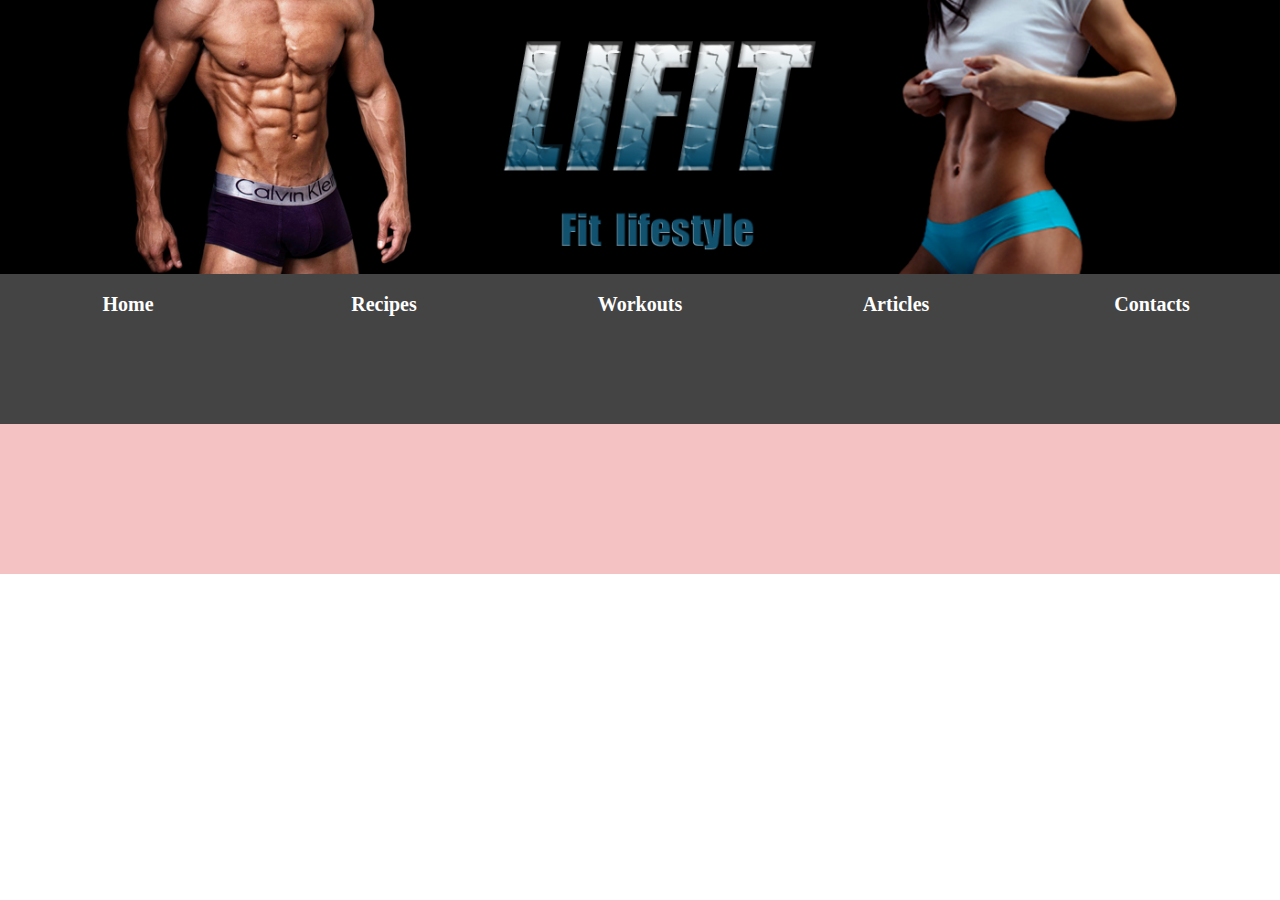
==== probka.html @ ff79abb5 "First commit" ====
<!DOCTYPE html>
<html>
	<head>
		<meta charset="utf-8">
		<title> Lifit </title>
		<style>
		html, body {
			margin:0px;
			height: 100%;
		}
		div { float:center;}
		iframe {
			display: block;
			width: 100%;
			border-style: none;
		}
		img {
			float:left;
			width: 100%;
		}
		
		[name=contents] {
			height: calc(100% - 360px);
		}
		</style>
	</head>
	<body>
	<div>
		<img src="di2.jpg">
		<iframe name="menu" src="menu.html"></iframe>
		<iframe name="contents" src="start.html"></iframe>
	</div>
	</body>
</html>
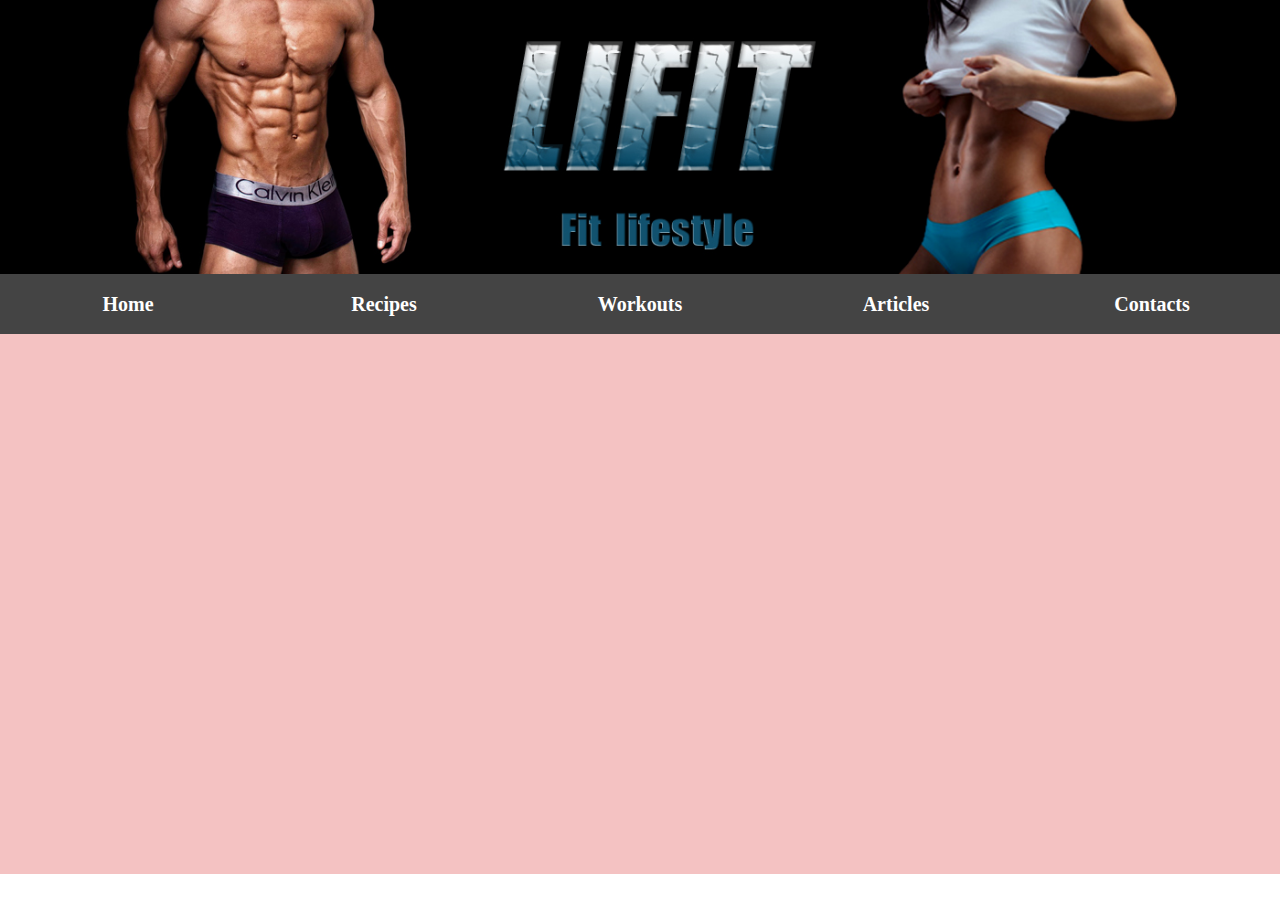
==== commit 707dfb49: "Fixing menu and content height" ====
--- a/probka.html
+++ b/probka.html
@@ -8,7 +8,11 @@
 			margin:0px;
 			height: 100%;
 		}
-		div { float:center;}
+		/*div { float:center;}*/
+        div {
+            width: 100%;
+            height: 200px;
+        }
 		iframe {
 			display: block;
 			width: 100%;
@@ -18,17 +22,19 @@
 			float:left;
 			width: 100%;
 		}
-		
+        [name=menu] {
+            height: 60px;
+        }
 		[name=contents] {
 			height: calc(100% - 360px);
 		}
 		</style>
 	</head>
 	<body>
-	<div>
-		<img src="di2.jpg">
+        <div>
+            <img src="di2.jpg">
+        </div>
 		<iframe name="menu" src="menu.html"></iframe>
 		<iframe name="contents" src="start.html"></iframe>
-	</div>
 	</body>
 </html>